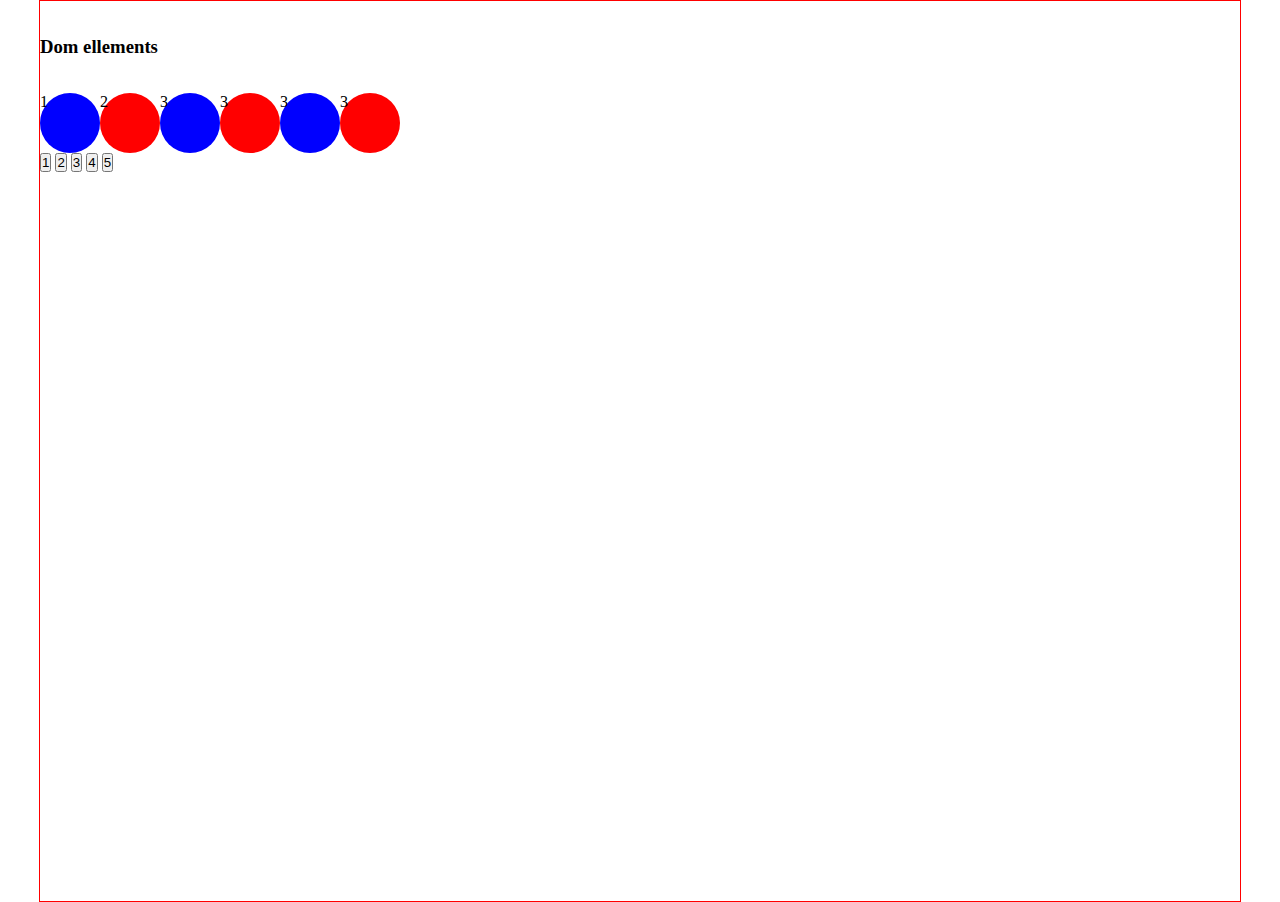
==== dom/dom.html @ ddea1516 "work with dom" ====
<!DOCTYPE html>
<html lang="en">
<head>
    <meta charset="UTF-8">
    <meta http-equiv="X-UA-Compatible" content="IE=edge">
    <meta name="viewport" content="width=device-width, initial-scale=1.0">
    <title>Работа с DOM средствами js</title>
    <link rel="stylesheet" href="./style.css">

</head>
<body>
    <div class="wrapper">
    <h3 class="section__header">Dom ellements</h3>
    <div class="circle">
        <div class="circle__item">1</div>
        <div class="circle__item">2</div>
        <div class="circle__item">3</div>
        <div class="circle__item">3</div>
        <div class="circle__item">3</div>
        <div class="circle__item">3</div>
    </div>
    
    <div class="button">
        <button>1</button>
        <button>2</button>
        <button>3</button>
        <button>4</button>
        <button>5</button>
    </div>
</div>
<script src="./dom.js"></script>
</body>
</html>
---- dom/style.css ----
* {
    padding: 0;
    margin: 0;
}

h3 {
    margin: 35px 0;
}    

.wrapper {
    margin: 0 auto;
    max-width: 1200px;
    height: 900px;
    border: 1px solid red;
}

.circle {
    display: flex;
}

.circle__item{
    width: 60px;
    height: 60px;
    background: red;
    border-radius: 50%;
}
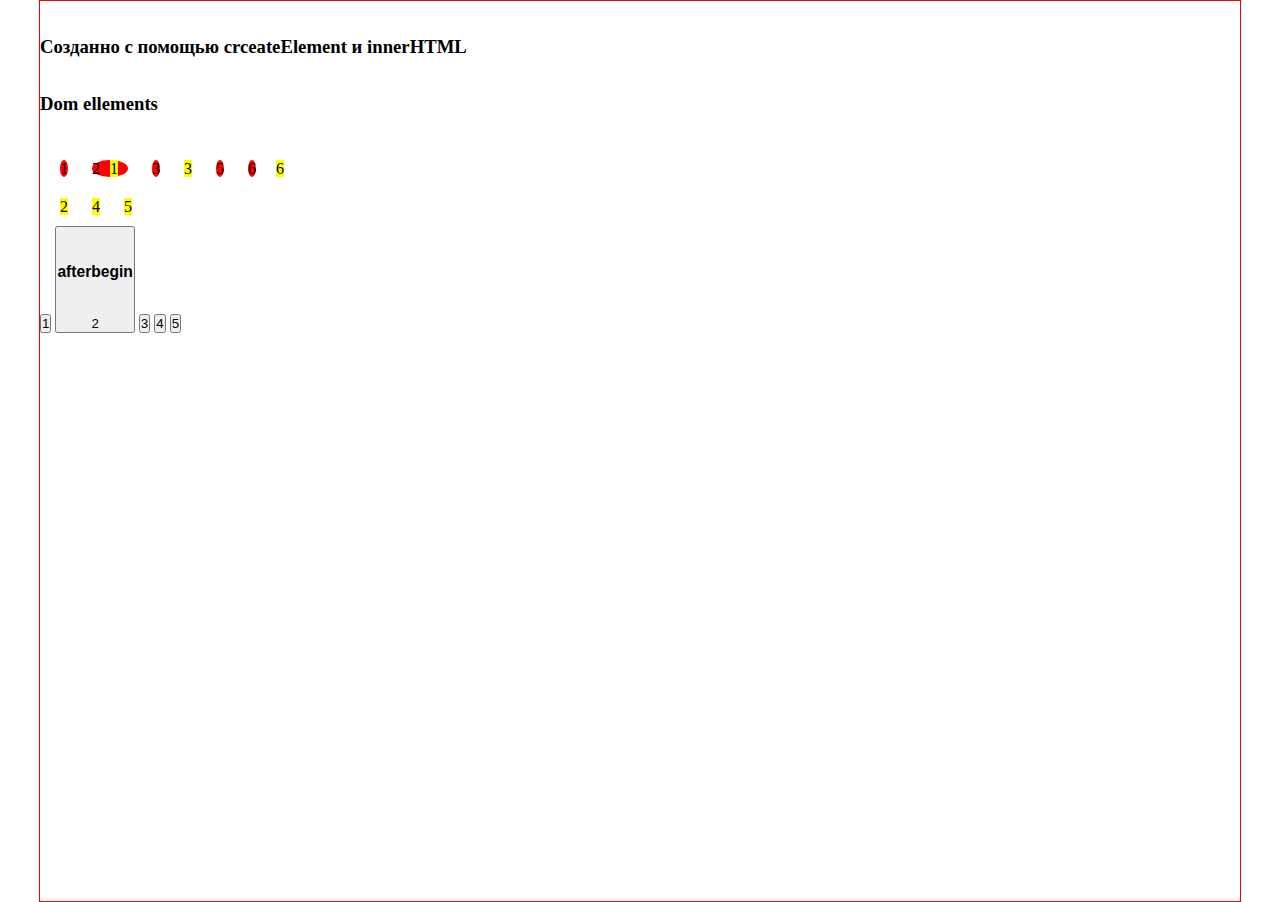
==== commit 0fbb4eac: "work with dom element create, replace, insert" ====
--- a/dom/dom.html
+++ b/dom/dom.html
@@ -15,17 +15,26 @@
         <div class="circle__item">1</div>
         <div class="circle__item">2</div>
         <div class="circle__item">3</div>
-        <div class="circle__item">3</div>
-        <div class="circle__item">3</div>
-        <div class="circle__item">3</div>
+        <div class="circle__item">4</div>
+        <div class="circle__item">5</div>
+        <div class="circle__item">6</div>
+    </div>
+
+    <div class="rect">
+        <div class="rect__item">1</div>
+        <div class="rect__item">2</div>
+        <div class="rect__item">3</div>
+        <div class="rect__item">4</div>
+        <div class="rect__item">5</div>
+        <div class="rect__item">6</div>
     </div>
     
     <div class="button">
-        <button>1</button>
-        <button>2</button>
-        <button>3</button>
-        <button>4</button>
-        <button>5</button>
+        <button class="button__item">1</button>
+        <button class="button__item">2</button>
+        <button class="button__item">3</button>
+        <button class="button__item">4</button>
+        <button class="button__item">5</button>
     </div>
 </div>
 <script src="./dom.js"></script>
--- a/dom/style.css
+++ b/dom/style.css
@@ -16,12 +16,35 @@
 }
 
 .circle {
-    display: flex;
+  /* display: flex;*/
+    padding: 10px;
 }
 
 .circle__item{
-    width: 60px;
-    height: 60px;
+    display: inline;
+    width: 90px;
+    height: 90px;
+    margin: 10px;
     background: red;
     border-radius: 50%;
+}
+
+.rect {
+    /* display: flex; */
+    padding: 10px;
+}
+
+.rect__item {
+    display: inline;
+    width: 80px;
+    height: 12px;
+    background: yellow;
+    margin: 0 10px;
+}
+
+.black {
+    background: black;
+    color:blanchedalmond;
+    width: 300px;
+    height: 100px;
 }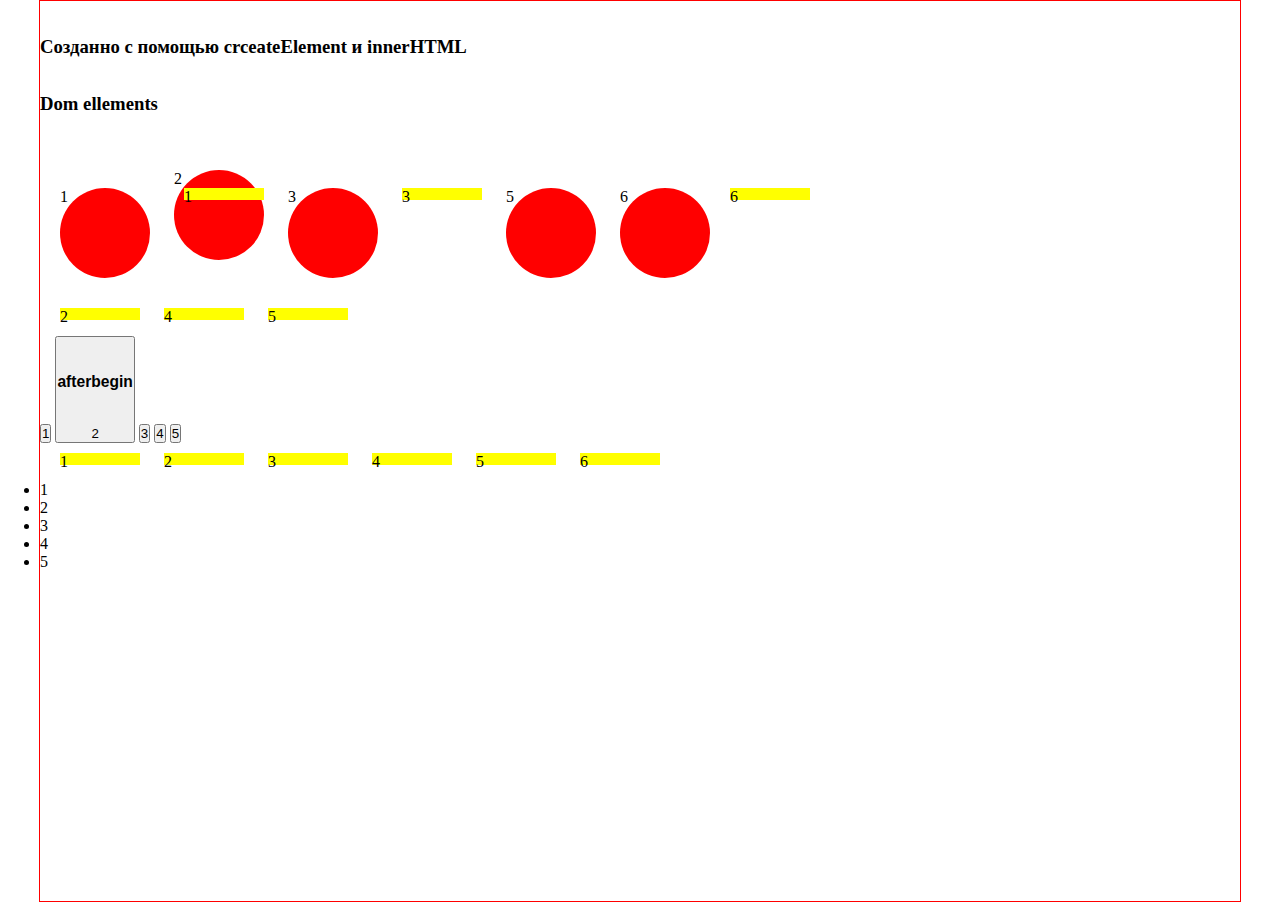
==== commit 0878a012: "all work whith dom element" ====
--- a/dom/dom.html
+++ b/dom/dom.html
@@ -36,6 +36,25 @@
         <button class="button__item">4</button>
         <button class="button__item">5</button>
     </div>
+
+    <div class="rect">
+        <div class="rect__item">1</div>
+        <div class="rect__item">2</div>
+        <div class="rect__item">3</div>
+        <div class="rect__item">4</div>
+        <div class="rect__item">5</div>
+        <div class="rect__item">6</div>
+    </div>
+    <div class="menu">
+        <ul>
+            <li class="menu__item" data-number="1">1</li>
+            <li class="menu__item" data-number="2">2</li>
+            <li class="menu__item">3</li>
+            <li class="menu__item">4</li>
+            <li class="menu__item">5</li>
+        </ul>
+    </div>
+
 </div>
 <script src="./dom.js"></script>
 </body>
--- a/dom/style.css
+++ b/dom/style.css
@@ -21,7 +21,7 @@
 }
 
 .circle__item{
-    display: inline;
+    display: inline-block;
     width: 90px;
     height: 90px;
     margin: 10px;
@@ -35,7 +35,7 @@
 }
 
 .rect__item {
-    display: inline;
+    display: inline-block;
     width: 80px;
     height: 12px;
     background: yellow;
